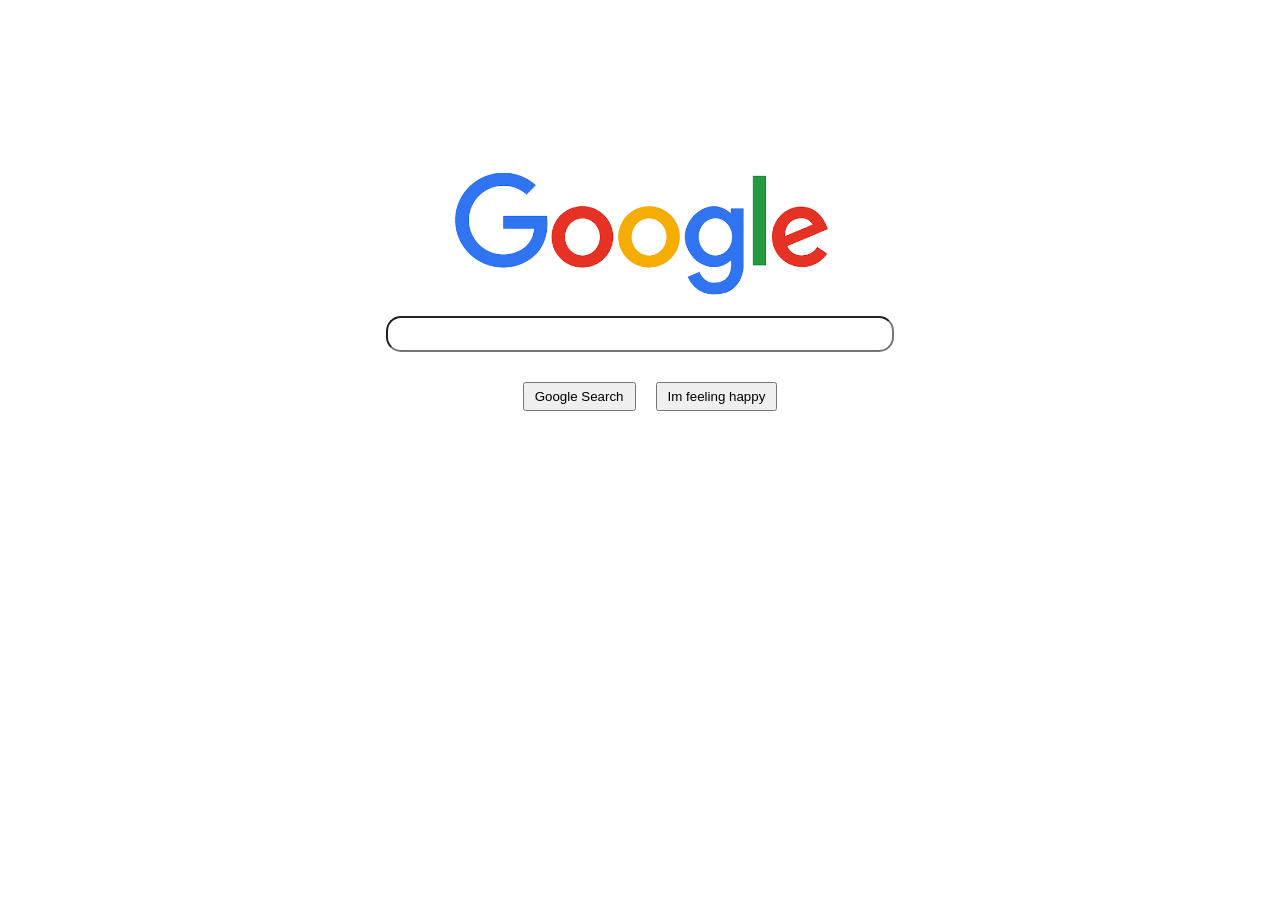
==== Google/index.html @ 4a8106bc "Add files via upload" ====
<!DOCTYPE html>
<html lang="en">

<head>
    <meta charset="UTF-8">
    <meta name="viewport" content="width=device-width, initial-scale=1.0">
    <title>Google</title>
    <link rel="stylesheet" href="./style.css">
</head>

<body>
    <img src="./images.png" alt="Google">
    <input type="text">
    <div class="hai">
        <button>Google Search</button>
        <button>Im feeling happy</button>
    </div>
</body>

</html>
---- Google/style.css ----
img{
    display: flex;
    margin-top: 150px;
    margin-left: auto;
    margin-right: auto;
    width: 400px;
}
input{
    display: flex;
    width: 500px;
    height: 30px;
    border-radius: 15px;
    margin-left: auto;
    margin-right: auto;
}
.hai{
    display: flex;
    justify-content: center;
    gap: 20px;
    margin-top: 20px;
    border-color: none;
    padding: 10px 20px;
    padding-left: 40px;
}
.hai button{
    padding: 5px 10px;
}
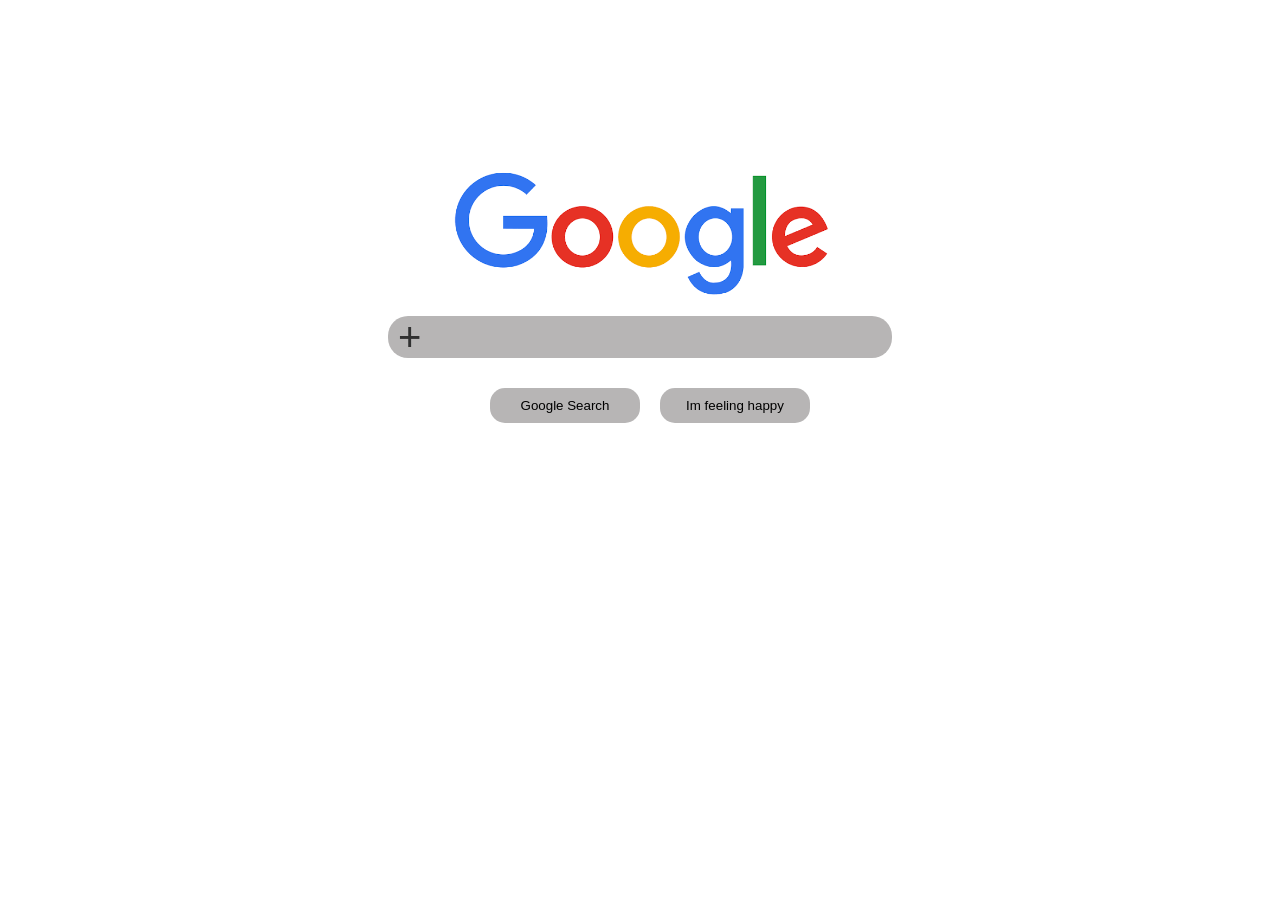
==== commit 52b3b0d9: "Add files via upload" ====
--- a/Google/index.html
+++ b/Google/index.html
@@ -10,7 +10,7 @@
 
 <body>
     <img src="./images.png" alt="Google">
-    <input type="text">
+    <input type="text" placeholder="+ ">
     <div class="hai">
         <button>Google Search</button>
         <button>Im feeling happy</button>
--- a/Google/style.css
+++ b/Google/style.css
@@ -8,10 +8,19 @@
 input{
     display: flex;
     width: 500px;
-    height: 30px;
-    border-radius: 15px;
+    height: 40px;
+    background-color: rgb(183, 181, 181);
+    border: 0px;
+    border-radius: 20px;
     margin-left: auto;
     margin-right: auto;
+}
+input::placeholder{
+    font-size: 40px;
+    color: rgb(49, 49, 49);
+    position: relative;
+    top: 10px;
+    left: 8px;
 }
 .hai{
     display: flex;
@@ -23,5 +32,17 @@
     padding-left: 40px;
 }
 .hai button{
+    width: 150px;
+    height: 35px;
+    
+    border: 0px;
+    background-color: rgb(183, 181, 181);
+    border-radius: 15px;
     padding: 5px 10px;
 }
+@media all and (max-width: 413px) {
+    input{
+        width: 350px;
+    }
+    
+}
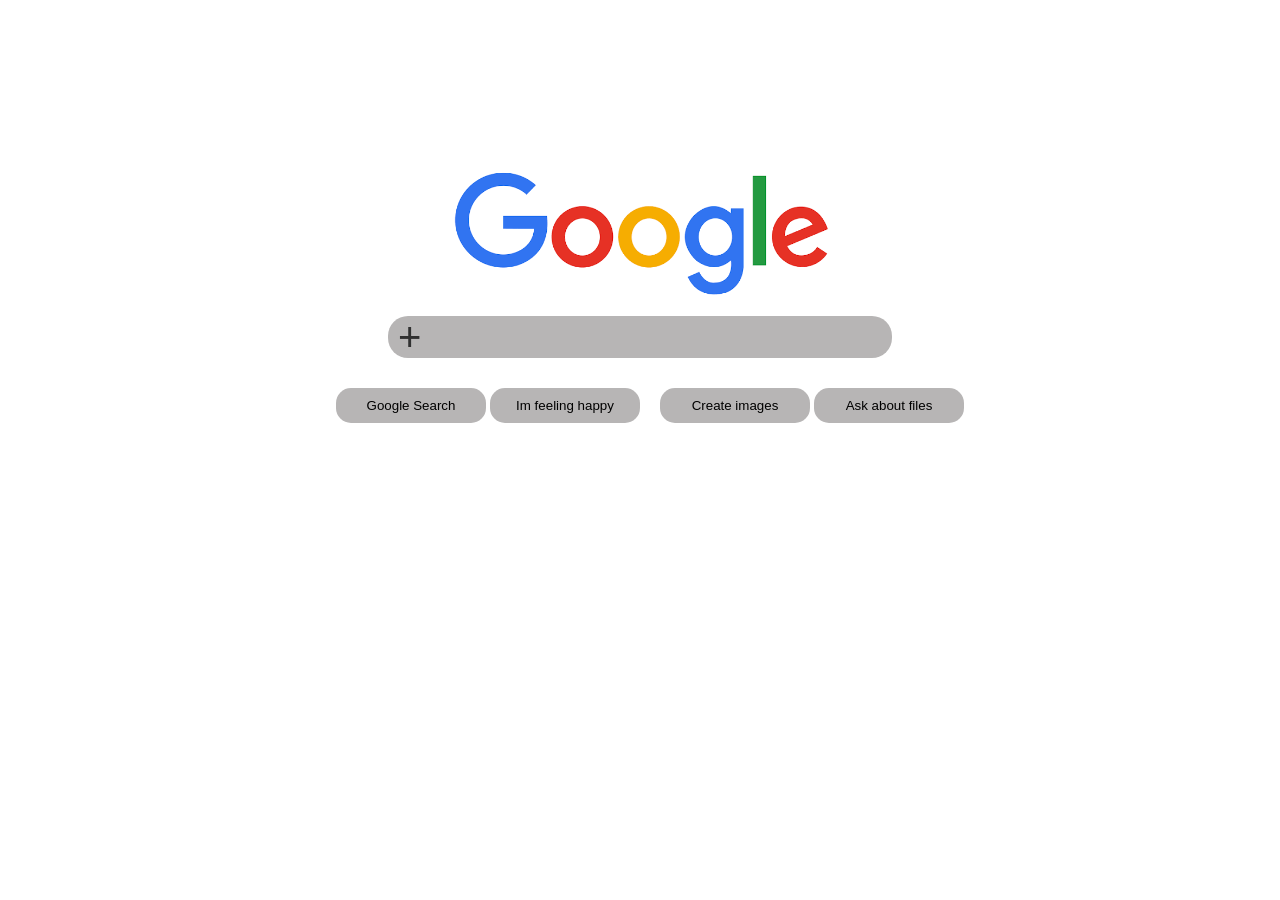
==== commit 00e57c4f: "Add files via upload" ====
--- a/Google/index.html
+++ b/Google/index.html
@@ -12,8 +12,14 @@
     <img src="./images.png" alt="Google">
     <input type="text" placeholder="+ ">
     <div class="hai">
+        <div class="nn">
         <button>Google Search</button>
         <button>Im feeling happy</button>
+        </div>
+        <div class="mm">
+            <button>Create images</button>
+            <button>Ask about files</button>
+        </div>
     </div>
 </body>
 
--- a/Google/style.css
+++ b/Google/style.css
@@ -43,6 +43,20 @@
 @media all and (max-width: 413px) {
     input{
         width: 350px;
+        position: relative;
+        left: 15px;
+    }
+    img{
+        position: relative;
+        right: 10px;
+    }
+    .hai{
+        display: flex;
+        flex-direction: row;
+    }
+    .nn.button{
+        padding-bottom: 10px;
+        
     }
     
 }
